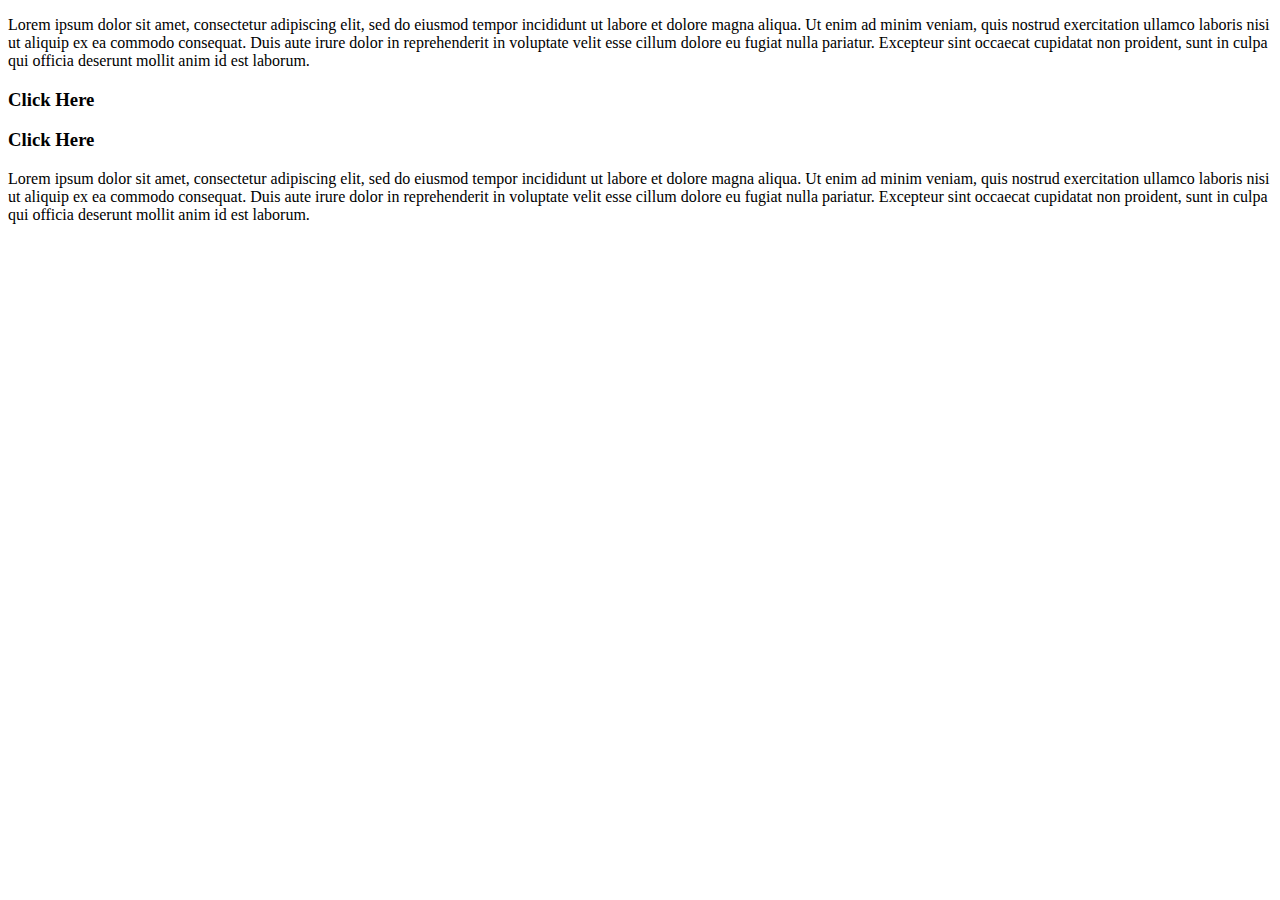
==== second/indexSecond.html @ f50991f4 "First Commit" ====
<!-- Put your HTML HERE, make sure to connect your style.css sheet -->
<!DOCTYPE html>
<html>
<head>
	<title></title>
	<link rel="stylesheet" type="text/css" href="style.css">
</head>
<body>
	<div class="topBox">
		<div class="textBox">
			<p>Lorem ipsum dolor sit amet, consectetur adipiscing elit, sed do eiusmod tempor incididunt ut labore et dolore magna aliqua. Ut enim ad minim veniam, quis nostrud exercitation ullamco laboris nisi ut aliquip ex ea commodo consequat. Duis aute irure dolor in reprehenderit in voluptate velit esse cillum dolore eu fugiat nulla pariatur. Excepteur sint occaecat cupidatat non proident, sunt in culpa qui officia deserunt mollit anim id est laborum.</p>
		</div>
		<div class="blueButton"><h3 id="blue">Click Here</h3></div>
		<div class="redButton"><h3 id="red">Click Here</h3></div> 
		</div>


	</div>
	<div class="lowerBox">
		<div class="image"></div>
		<div class="txtBox">
			<p>Lorem ipsum dolor sit amet, consectetur adipiscing elit, sed do eiusmod tempor incididunt ut labore et dolore magna aliqua. Ut enim ad minim veniam, quis nostrud exercitation ullamco laboris nisi ut aliquip ex ea commodo consequat. Duis aute irure dolor in reprehenderit in voluptate velit esse cillum dolore eu fugiat nulla pariatur. Excepteur sint occaecat cupidatat non proident, sunt in culpa qui officia deserunt mollit anim id est laborum.</p>
		</div>
	</div>
	<div class="bottomBar">
		<div class="apple"></div>
		<div class="google"></div>
	</div>
	
	
	
</body>
</html>
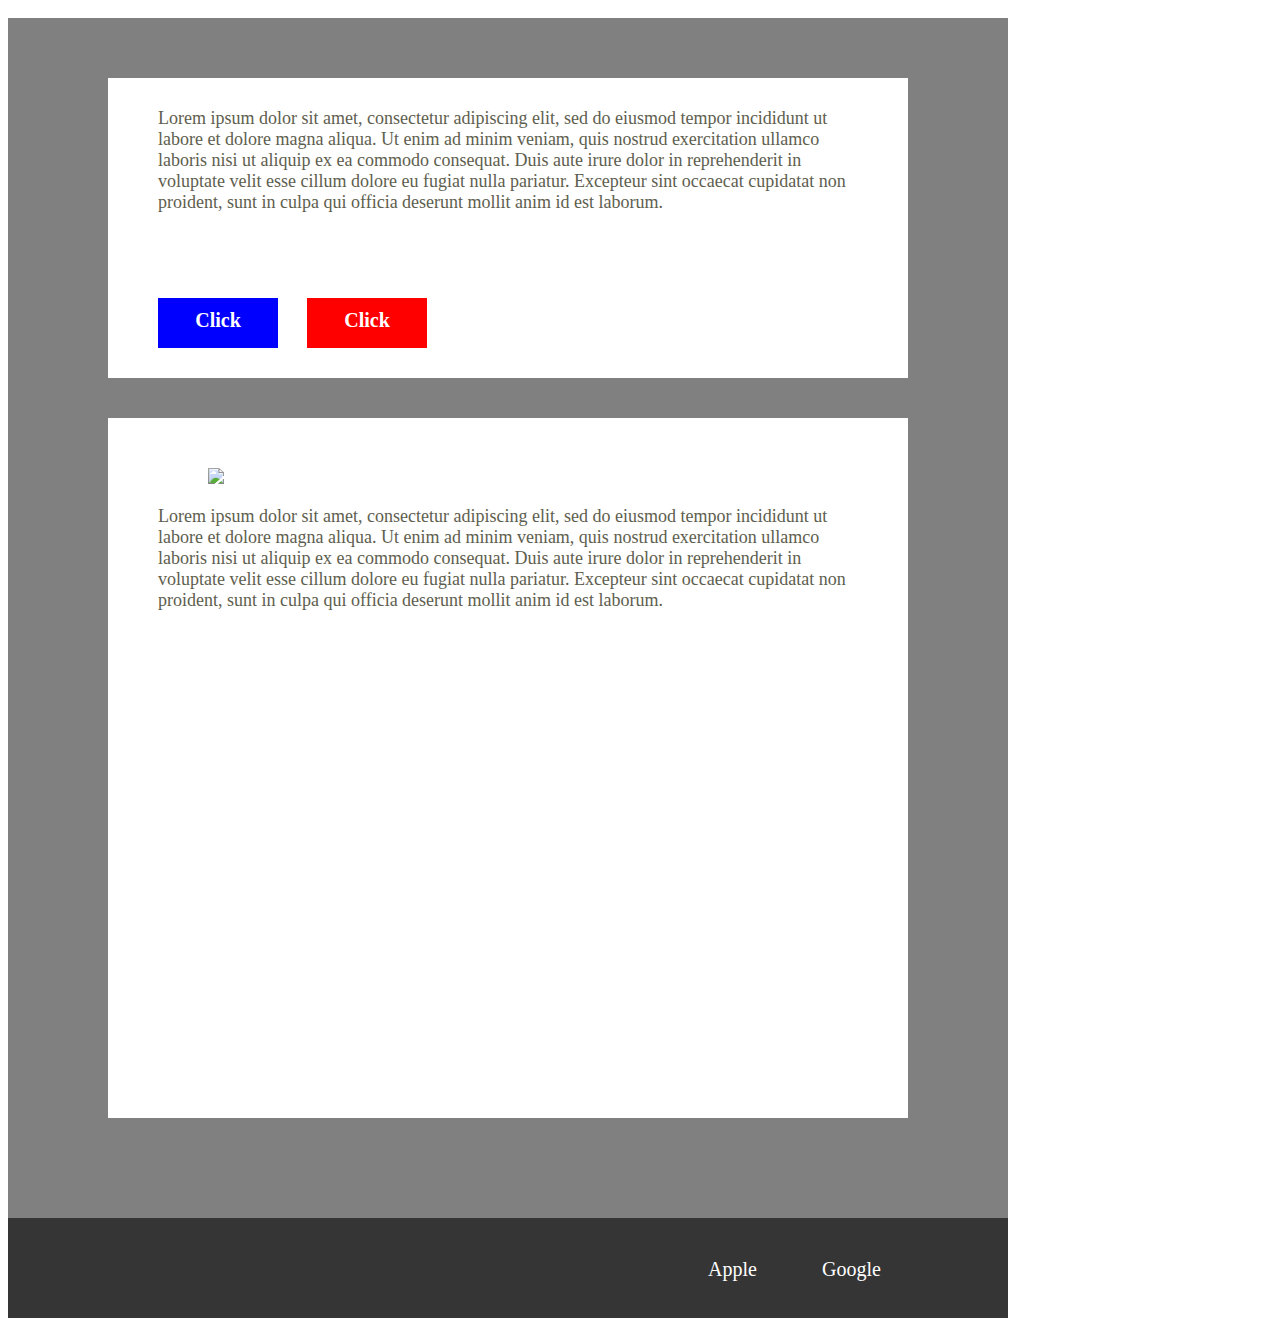
==== commit 717ded11: "Second Commit" ====
--- a/second/indexSecond.html
+++ b/second/indexSecond.html
@@ -1,30 +1,27 @@
-<!-- Put your HTML HERE, make sure to connect your style.css sheet -->
 <!DOCTYPE html>
 <html>
 <head>
-	<title></title>
-	<link rel="stylesheet" type="text/css" href="style.css">
+	<link rel="stylesheet" type="text/css" href="styleSecond.css">
 </head>
 <body>
-	<div class="topBox">
-		<div class="textBox">
-			<p>Lorem ipsum dolor sit amet, consectetur adipiscing elit, sed do eiusmod tempor incididunt ut labore et dolore magna aliqua. Ut enim ad minim veniam, quis nostrud exercitation ullamco laboris nisi ut aliquip ex ea commodo consequat. Duis aute irure dolor in reprehenderit in voluptate velit esse cillum dolore eu fugiat nulla pariatur. Excepteur sint occaecat cupidatat non proident, sunt in culpa qui officia deserunt mollit anim id est laborum.</p>
+	<div class="mainBox">
+		<div class="topBox">
+			<div class="textBox">
+				<p>Lorem ipsum dolor sit amet, consectetur adipiscing elit, sed do eiusmod tempor incididunt ut labore et dolore magna aliqua. Ut enim ad minim veniam, quis nostrud exercitation ullamco laboris nisi ut aliquip ex ea commodo consequat. Duis aute irure dolor in reprehenderit in voluptate velit esse cillum dolore eu fugiat nulla pariatur. Excepteur sint occaecat cupidatat non proident, sunt in culpa qui officia deserunt mollit anim id est laborum.</p>
+			</div>
+			<div class="blueButton button"><h3 id="button"><a href="https://reddit.com">Click</a></h3></div>
+			<div class="redButton button"><h3 id="button"><a href="https://github.com">Click</a></h3></div> 
+			</div>
+		<div class="lowerBox">
+			<img src="https://consumermediallc.files.wordpress.com/2014/11/totinos-stock-08-2014.jpg?w=680">
+			<div class="txtBox">
+				<p>Lorem ipsum dolor sit amet, consectetur adipiscing elit, sed do eiusmod tempor incididunt ut labore et dolore magna aliqua. Ut enim ad minim veniam, quis nostrud exercitation ullamco laboris nisi ut aliquip ex ea commodo consequat. Duis aute irure dolor in reprehenderit in voluptate velit esse cillum dolore eu fugiat nulla pariatur. Excepteur sint occaecat cupidatat non proident, sunt in culpa qui officia deserunt mollit anim id est laborum.</p>
+			</div>
 		</div>
-		<div class="blueButton"><h3 id="blue">Click Here</h3></div>
-		<div class="redButton"><h3 id="red">Click Here</h3></div> 
+		<div class="bottomBar">
+			<div class="apple big"><a href="http://apple.com">Apple</a></div>
+			<div class="google big"><a href="https://google.com">Google</a></div>
 		</div>
-
-
-	</div>
-	<div class="lowerBox">
-		<div class="image"></div>
-		<div class="txtBox">
-			<p>Lorem ipsum dolor sit amet, consectetur adipiscing elit, sed do eiusmod tempor incididunt ut labore et dolore magna aliqua. Ut enim ad minim veniam, quis nostrud exercitation ullamco laboris nisi ut aliquip ex ea commodo consequat. Duis aute irure dolor in reprehenderit in voluptate velit esse cillum dolore eu fugiat nulla pariatur. Excepteur sint occaecat cupidatat non proident, sunt in culpa qui officia deserunt mollit anim id est laborum.</p>
-		</div>
-	</div>
-	<div class="bottomBar">
-		<div class="apple"></div>
-		<div class="google"></div>
 	</div>
 	
 	
--- a/second/styleSecond.css
+++ b/second/styleSecond.css
@@ -0,0 +1,94 @@
+.mainBox {
+	background-color: #808080;
+	width: 1000px;
+	height: 1300px;
+}
+.topBox {
+	height: 300px;
+	width: 800px;
+	position: relative;
+	top: 60px;
+	left: 100px;
+	background-color: white;
+}
+.textBox {
+	width: 700px;
+	height: 150px;
+	position: relative;
+	top: 30px;
+	left: 50px;
+}
+p {
+	font-family: Verdana;
+	font-size: 18px;
+	color: #5e5e4e;
+}
+.button {
+	display: inline-block;
+	height: 50px;
+	width: 120px;
+	position: relative;
+	top: 70px;
+}
+.blueButton {
+	background-color: blue;
+	left: 50px;
+}
+.redButton {
+	background-color: red;
+	left: 75px;
+}
+#button {
+	color: white;
+	font-family: Verdana;
+	text-align: center;
+	position: relative;
+	bottom: 8px;
+}
+.lowerBox {
+	height: 700px;
+	width: 800px;
+	background-color: white;
+	position: relative;
+	left: 100px;
+	top: 100px;
+}
+img {
+	position: relative;
+	top: 50px;
+	left: 100px;
+}
+.txtBox {
+	width: 700px;
+	height: 300px;
+	position: relative;
+	top: 50px;
+	left: 50px
+}
+.bottomBar {
+	width: 1000px;
+	height: 100px;
+	background-color: #353535;
+	position: relative;
+	top: 200px;
+}
+.big {
+	height: 40px;
+	width: 60px;
+	display: inline-block;
+	position: relative;
+	top: 40px;
+}
+.google {
+	left: 750px;
+
+}
+.apple {
+	left: 700px;
+}
+a {
+	text-decoration: none;
+	color: white;
+	font-family: Verdana;
+	font-size: 20px;
+}
